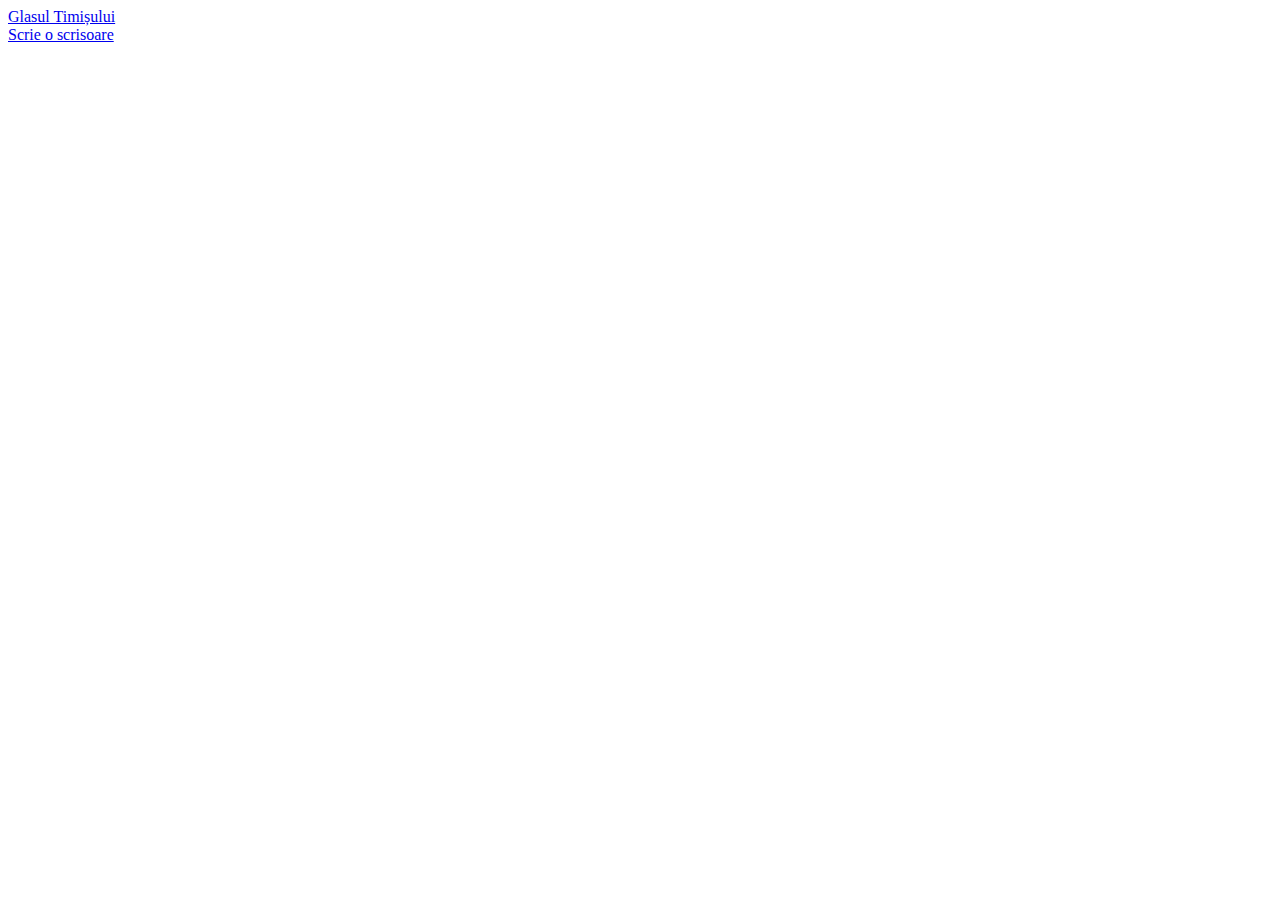
==== TimisComplaints.Website/Index.html @ 60b5cc34 "Renamed the TimisComplaints.WebApi project to TimisComplaints.Website" ====
﻿<!DOCTYPE html>
<html ng-app="timisComplaints">
<head>
    <meta http-equiv="Content-Type" content="text/html; charset=utf-8" />
    <meta name="fragment" content="#!" />
    <base href="/">

    <title>Glasul Timișului</title>

    <!--CSS files-->
    <link rel="stylesheet" href="/Content/bootstrap.min.css">
    <link rel="stylesheet" href="/Content/ui-bootstrap-csp.css">
    <link rel="stylesheet" href="/Content/site.css">

    <!--Google fonts-->
    <link href='http://fonts.googleapis.com/css?family=Open+Sans' rel='stylesheet' type='text/css'>

    <!--Scripts-->
    <script src="/Scripts/jquery-1.10.2.min.js" type="text/javascript"></script>
    <script src="/Scripts/jquery-ui-1.11.4.min.js" type="text/javascript"></script>
    <script src="/Scripts/bootstrap.min.js" type="text/javascript"></script>
    <script type="text/javascript" src="Scripts/angular.min.js"></script>
    <script src="/Scripts/angular-route.min.js"></script>
    <script src="/Scripts/angular-resource.min.js"></script>
    <script src="/Scripts/angular-ui/ui-bootstrap-tpls.min.js"></script>
    <script src="/Scripts/angular-ui/sortable.js"></script>

    <!--Angular application files-->
    <script src="/App/app.js"></script>
    <script src="/App/API.js"></script>

    <!--Angular controllers-->
    <script src="/App/Controllers/IndexController.js"></script>
    <script src="/App/Controllers/DistrictController.js"></script>
    <script src="/App/Controllers/LetterController.js"></script>

    <!--Angular services-->
    <script src="/App/Services/AuthService.js"></script>
    <script src="/App/Services/HelperService.js"></script>

</head>
<body>
    <nav class="navbar navbar-inverse">
        <div class="container-fluid">
	        <div class="navbar-header">
		        <a class="navbar-brand" href="/">
			        <!--<img alt="Brand" src="...">-->
			        Glasul Timișului
		        </a>
	        </div>
		  	  <a class="navbar-brand navbar-right" href="/scrisoare">
		  			Scrie o scrisoare
		  	  </a>
        </div>
    </nav>

    <ng-view></ng-view>

    <!--message and loading-->
    <div id="message" class="alert"></div>
    <div id="loading" class="loading"></div>


    <br />
    <br />
    <br />
    <!--<center>
        Copyright (C) 2016
    </center>-->

</body>
</html>
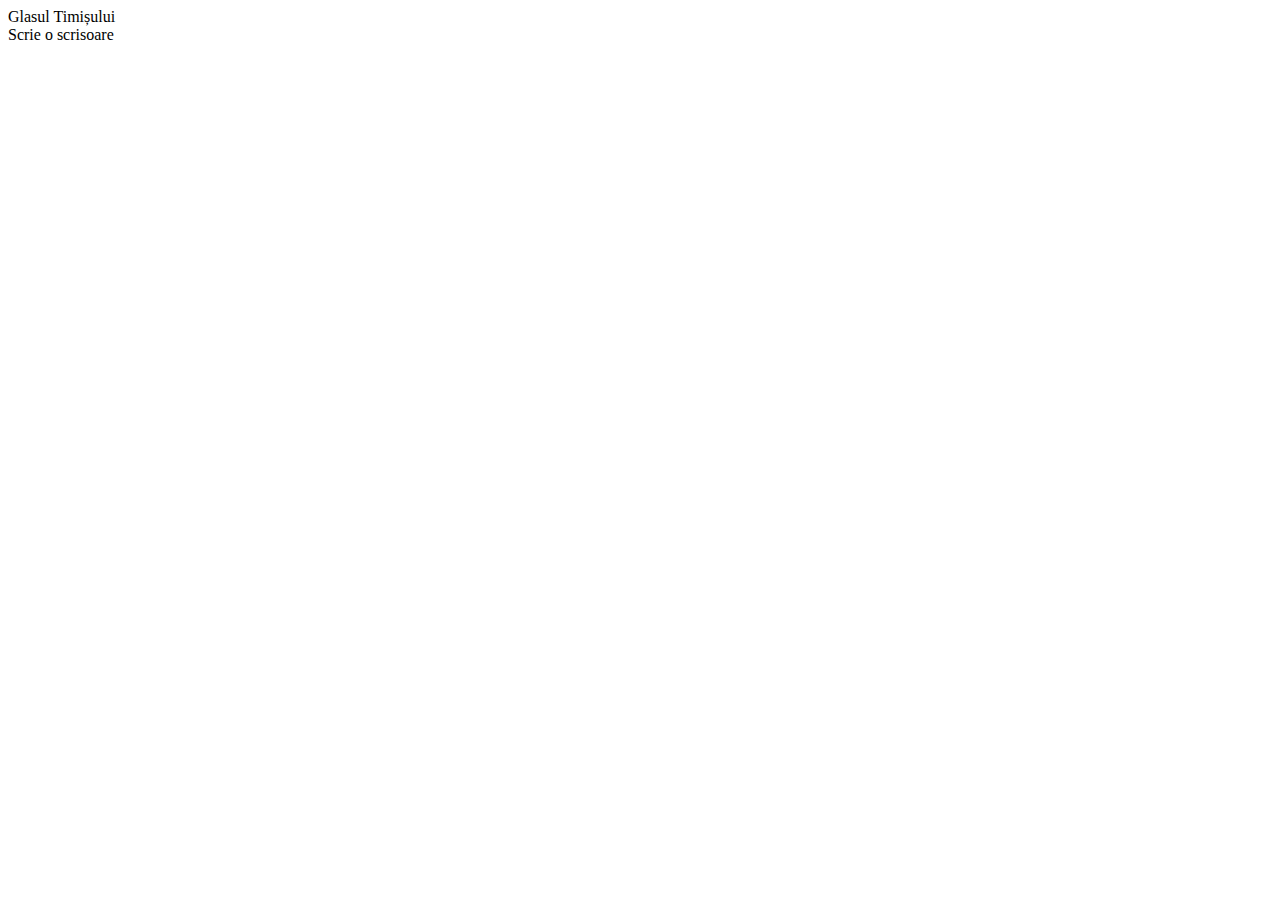
==== commit 9bbf62b6: "used ng-href instead of simple href in the navbar links" ====
--- a/TimisComplaints.Website/Index.html
+++ b/TimisComplaints.Website/Index.html
@@ -43,12 +43,12 @@
     <nav class="navbar navbar-inverse">
         <div class="container-fluid">
 	        <div class="navbar-header">
-		        <a class="navbar-brand" href="/">
+		        <a class="navbar-brand" ng-href="/">
 			        <!--<img alt="Brand" src="...">-->
 			        Glasul Timișului
 		        </a>
 	        </div>
-		  	  <a class="navbar-brand navbar-right" href="/scrisoare">
+		  	  <a class="navbar-brand navbar-right" ng-href="/scrisoare">
 		  			Scrie o scrisoare
 		  	  </a>
         </div>
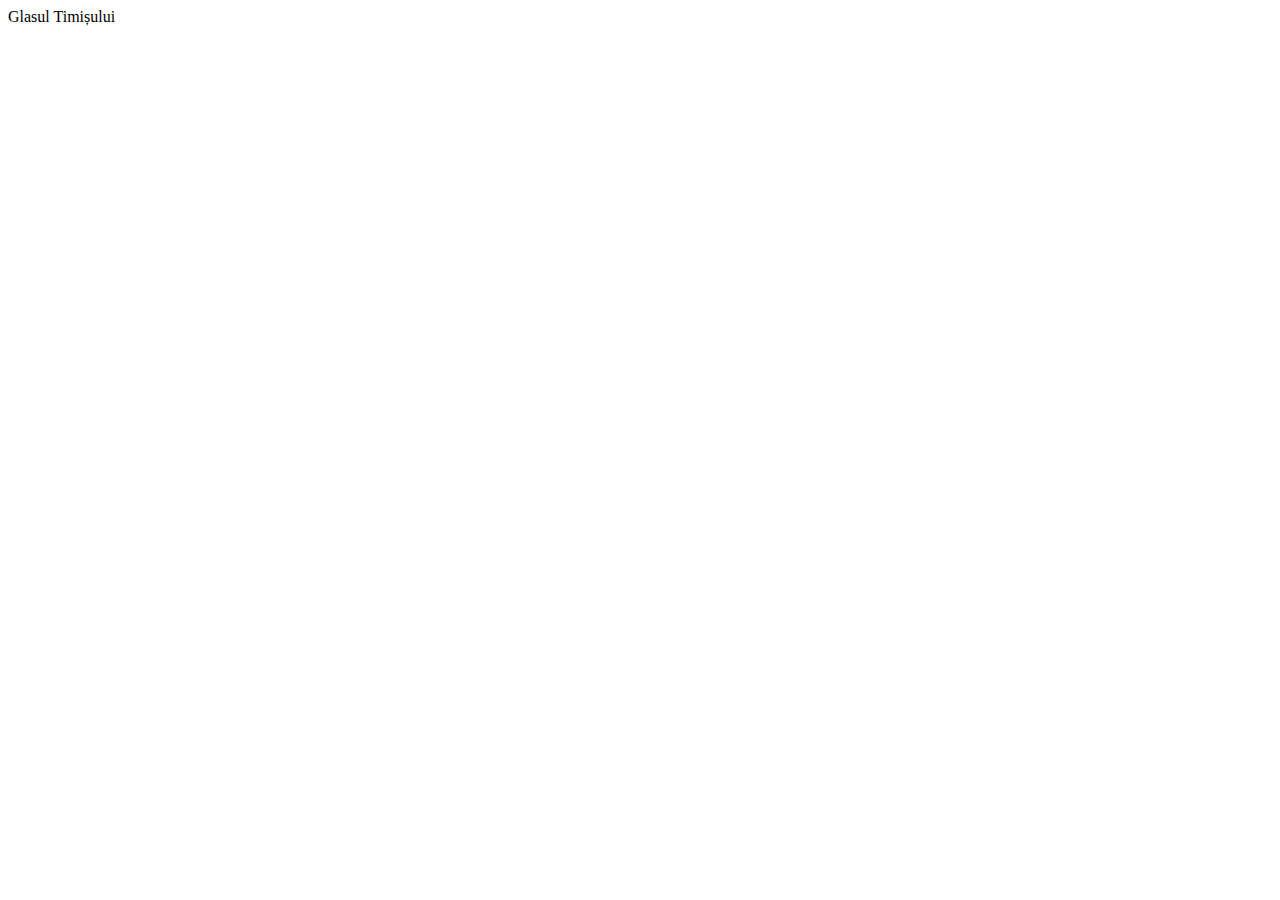
==== commit d1b74dc2: "Merge pull request #35 from coddo/feature/assign-user-problems-on-action" ====
--- a/TimisComplaints.Website/Index.html
+++ b/TimisComplaints.Website/Index.html
@@ -33,6 +33,7 @@
     <script src="/App/Controllers/IndexController.js"></script>
     <script src="/App/Controllers/DistrictController.js"></script>
     <script src="/App/Controllers/LetterController.js"></script>
+    <script src="/App/Controllers/ProblemController.js"></script>
 
     <!--Angular services-->
     <script src="/App/Services/AuthService.js"></script>
@@ -40,17 +41,20 @@
 
 </head>
 <body>
-    <nav class="navbar navbar-inverse">
+    <div class="body-background" >
+    </div>
+
+    <nav id="navbar" class="navbar navbar-inverse">
         <div class="container-fluid">
-	        <div class="navbar-header">
-		        <a class="navbar-brand" ng-href="/">
-			        <!--<img alt="Brand" src="...">-->
-			        Glasul Timișului
-		        </a>
-	        </div>
-		  	  <a class="navbar-brand navbar-right" ng-href="/scrisoare">
-		  			Scrie o scrisoare
-		  	  </a>
+            <div class="navbar-header">
+                <a class="navbar-brand" ng-href="/">
+                    <!--<img alt="Brand" src="...">-->
+                    Glasul Timișului
+                </a>
+            </div>
+            <!--<a class="navbar-brand navbar-right" ng-href="/scrisoare">
+                Scrie o scrisoare
+            </a>-->
         </div>
     </nav>
 
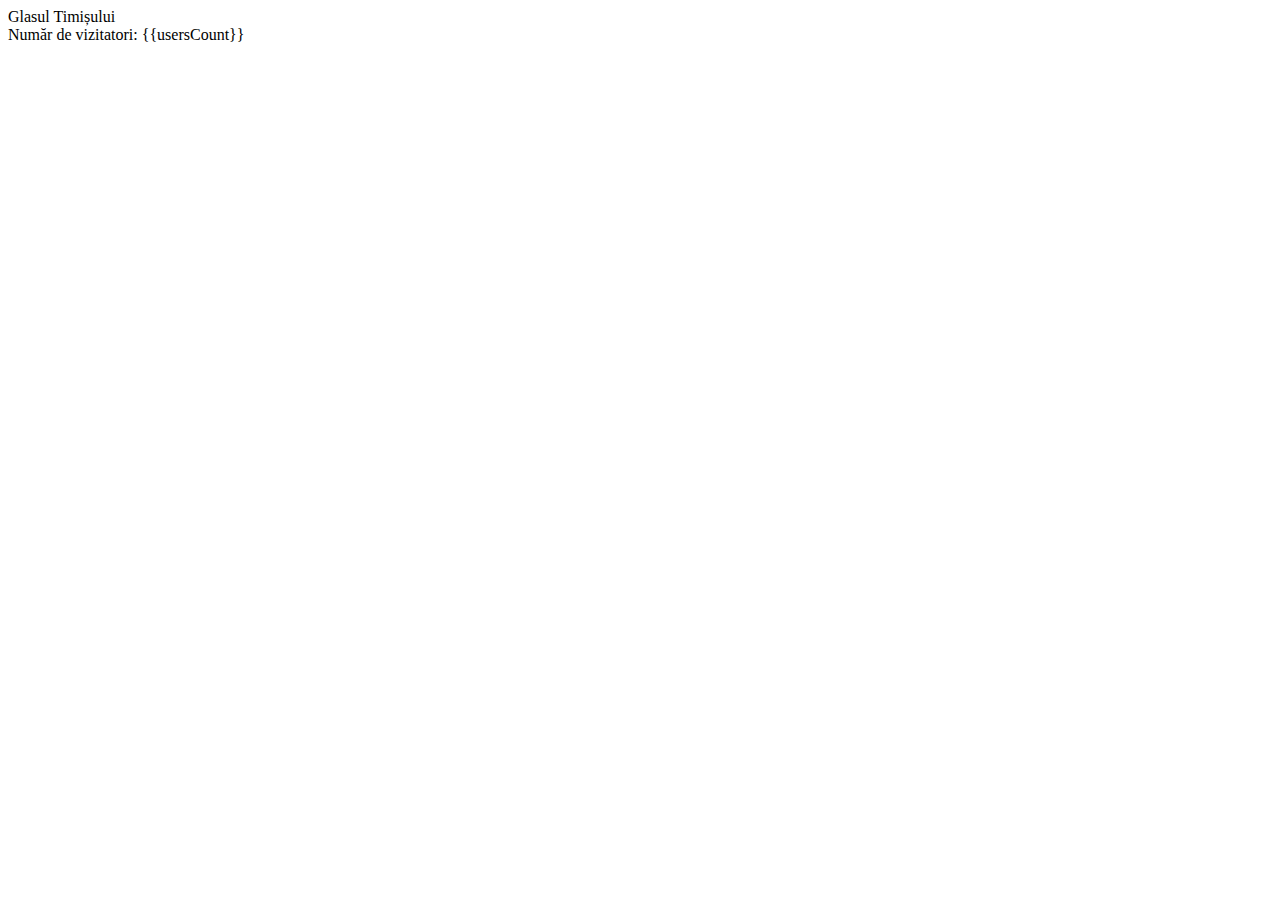
==== commit 9f30447a: "Display visitors count in top right corner" ====
--- a/TimisComplaints.Website/Index.html
+++ b/TimisComplaints.Website/Index.html
@@ -34,6 +34,8 @@
     <script src="/App/Controllers/DistrictController.js"></script>
     <script src="/App/Controllers/LetterController.js"></script>
     <script src="/App/Controllers/ProblemController.js"></script>
+    <script src="/App/Controllers/DashboardController.js"></script>
+    <script src="/App/Controllers/AuthenticationController.js"></script>
 
     <!--Angular services-->
     <script src="/App/Services/AuthService.js"></script>
@@ -51,10 +53,13 @@
                     <!--<img alt="Brand" src="...">-->
                     Glasul Timișului
                 </a>
+            </div>
+            <!--<a class="navbar-brand navbar-right" ng-href="/scrisoare">
+                Scrie o scrisoare
+            </a>-->
+            <div class="navbar-header navbar-right">
+                Număr de vizitatori: {{usersCount}}
             </div>
-            <!--<a class="navbar-brand navbar-right" ng-href="/scrisoare">
-                Scrie o scrisoare
-            </a>-->
         </div>
     </nav>
 
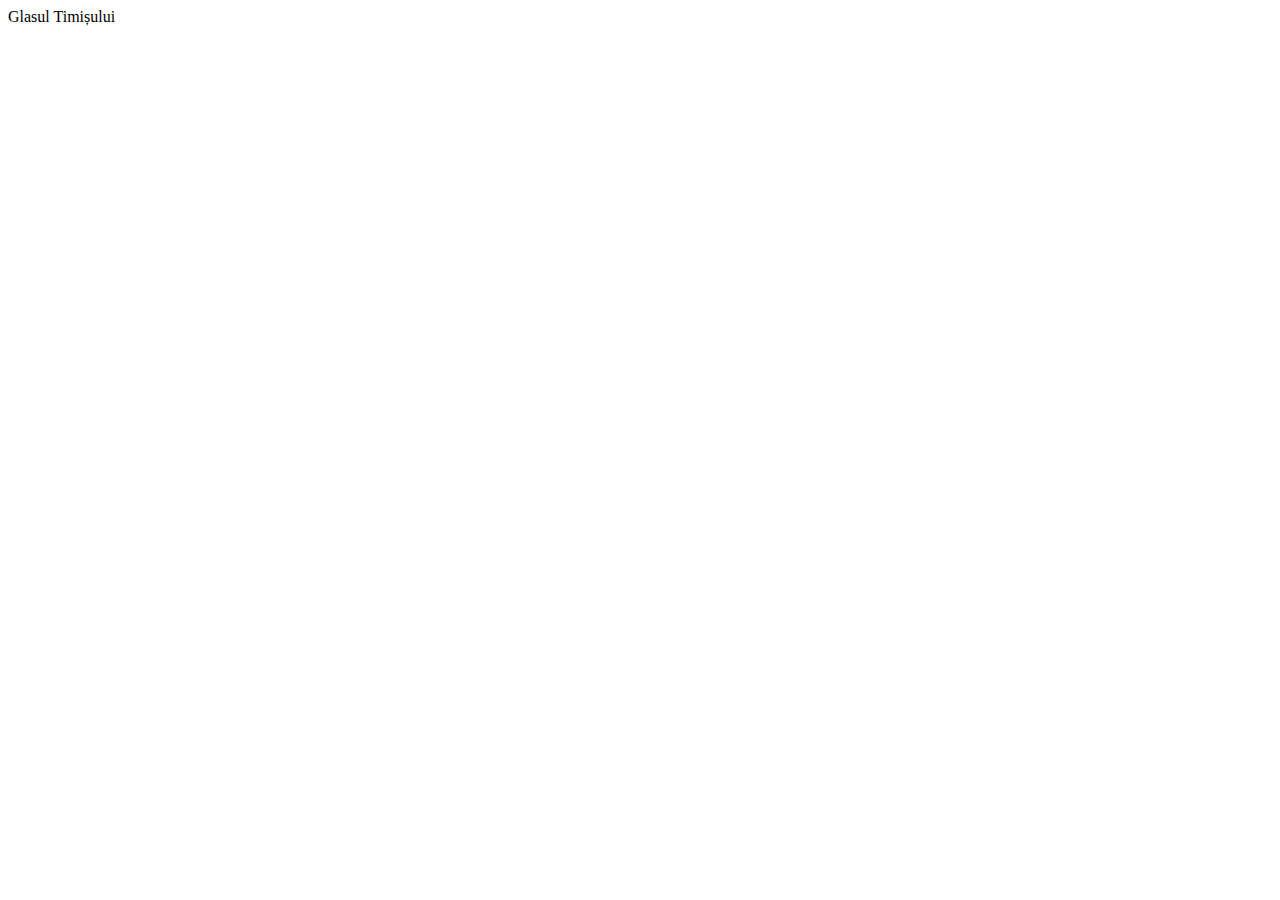
==== commit 011941b6: "Visitor count now works (displays on the bottom right of first page)" ====
--- a/TimisComplaints.Website/Index.html
+++ b/TimisComplaints.Website/Index.html
@@ -56,10 +56,7 @@
             </div>
             <!--<a class="navbar-brand navbar-right" ng-href="/scrisoare">
                 Scrie o scrisoare
-            </a>-->
-            <div class="navbar-header navbar-right">
-                Număr de vizitatori: {{usersCount}}
-            </div>
+            </a>-->
         </div>
     </nav>
 
